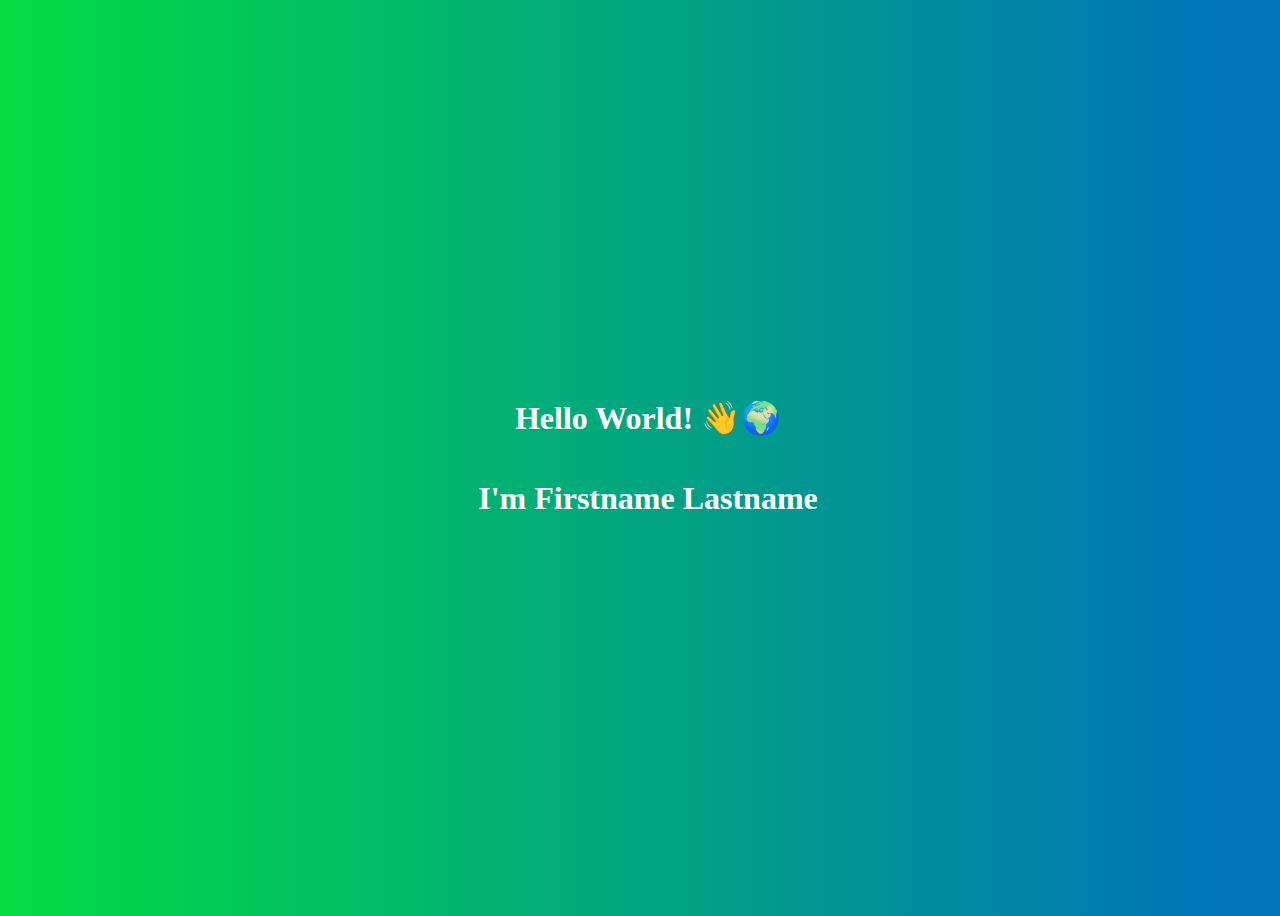
==== index.html @ b6ea114d "add index" ====
<html>
	<head>
		<style>
			body {
				height: 100%;
				width: 100%;
				display: flex;
				flex-direction: column;
				justify-content: center;
				align-items: center;
				background-image: linear-gradient(90deg,#03dc41 0%,#0074b9 95%);
				color: white;
			}
		</style>
	</head>
	<body>
		<h1>Hello World! 👋🌍</h1>
		<h1>I'm Firstname Lastname</h1>
	<body>
</html>
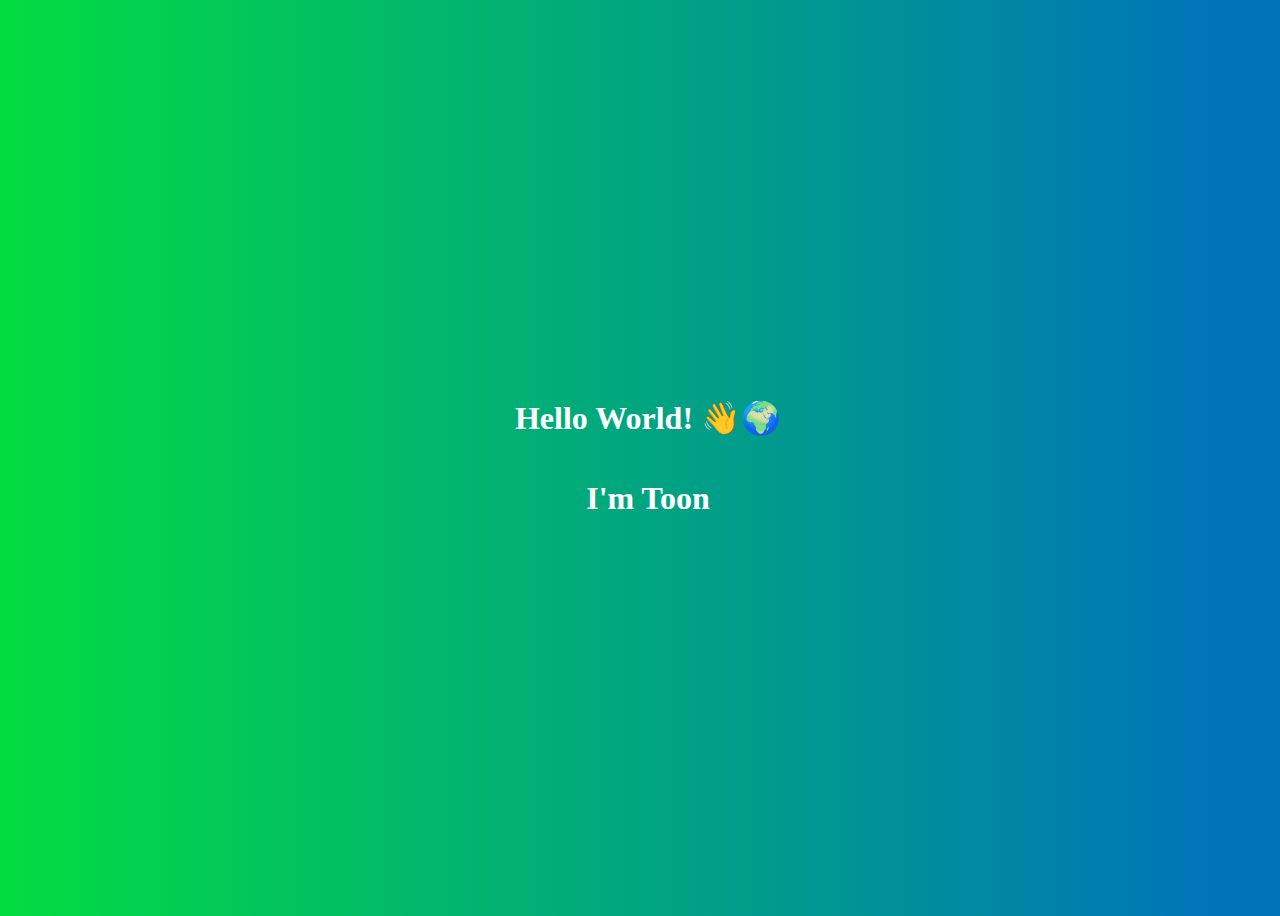
==== commit 892bfce9: "add indexxxxx" ====
--- a/index.html
+++ b/index.html
@@ -15,6 +15,6 @@
 	</head>
 	<body>
 		<h1>Hello World! 👋🌍</h1>
-		<h1>I'm Firstname Lastname</h1>
+		<h1>I'm Toon</h1>
 	<body>
 </html>
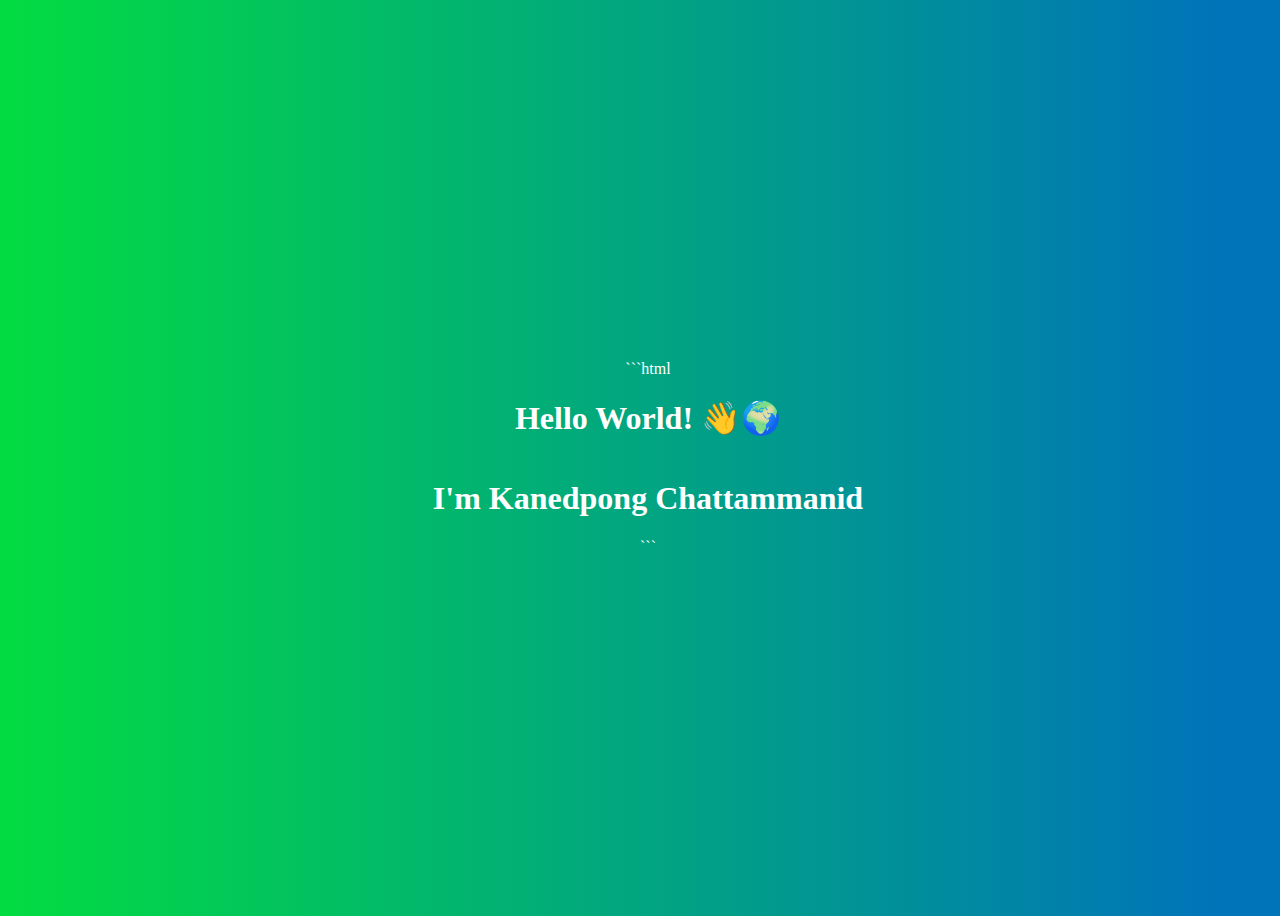
==== commit 180f79bb: "add colmar" ====
--- a/index.html
+++ b/index.html
@@ -1,3 +1,4 @@
+```html
 <html>
 	<head>
 		<style>
@@ -15,6 +16,7 @@
 	</head>
 	<body>
 		<h1>Hello World! 👋🌍</h1>
-		<h1>I'm Toon</h1>
+		<h1>I'm Kanedpong Chattammanid</h1>
 	<body>
 </html>
+```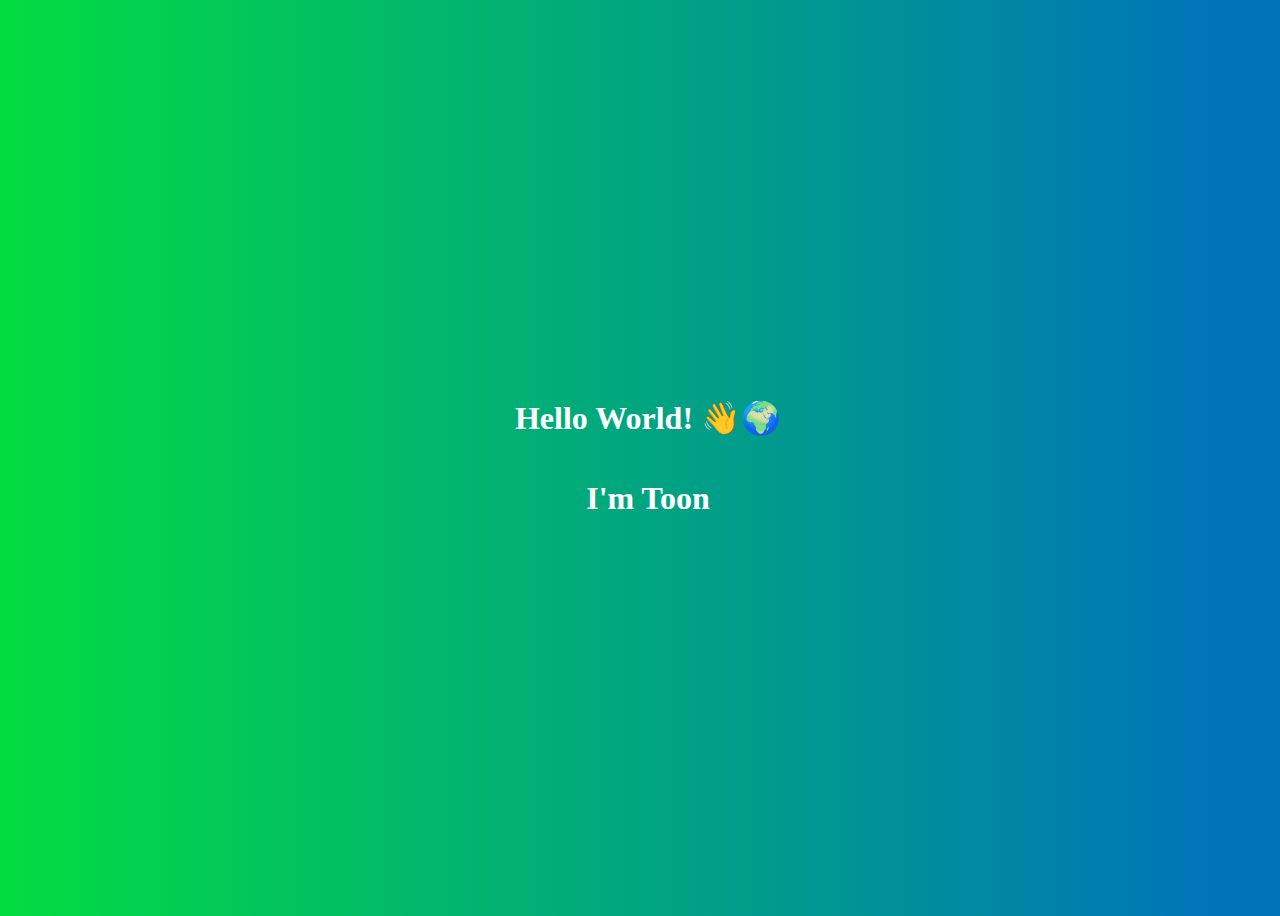
==== commit c874137e: "Merge remote-tracking branch 'origin/main'" ====
--- a/index.html
+++ b/index.html
@@ -1,4 +1,3 @@
-```html
 <html>
 	<head>
 		<style>
@@ -16,7 +15,6 @@
 	</head>
 	<body>
 		<h1>Hello World! 👋🌍</h1>
-		<h1>I'm Kanedpong Chattammanid</h1>
+		<h1>I'm Toon</h1>
 	<body>
 </html>
-```